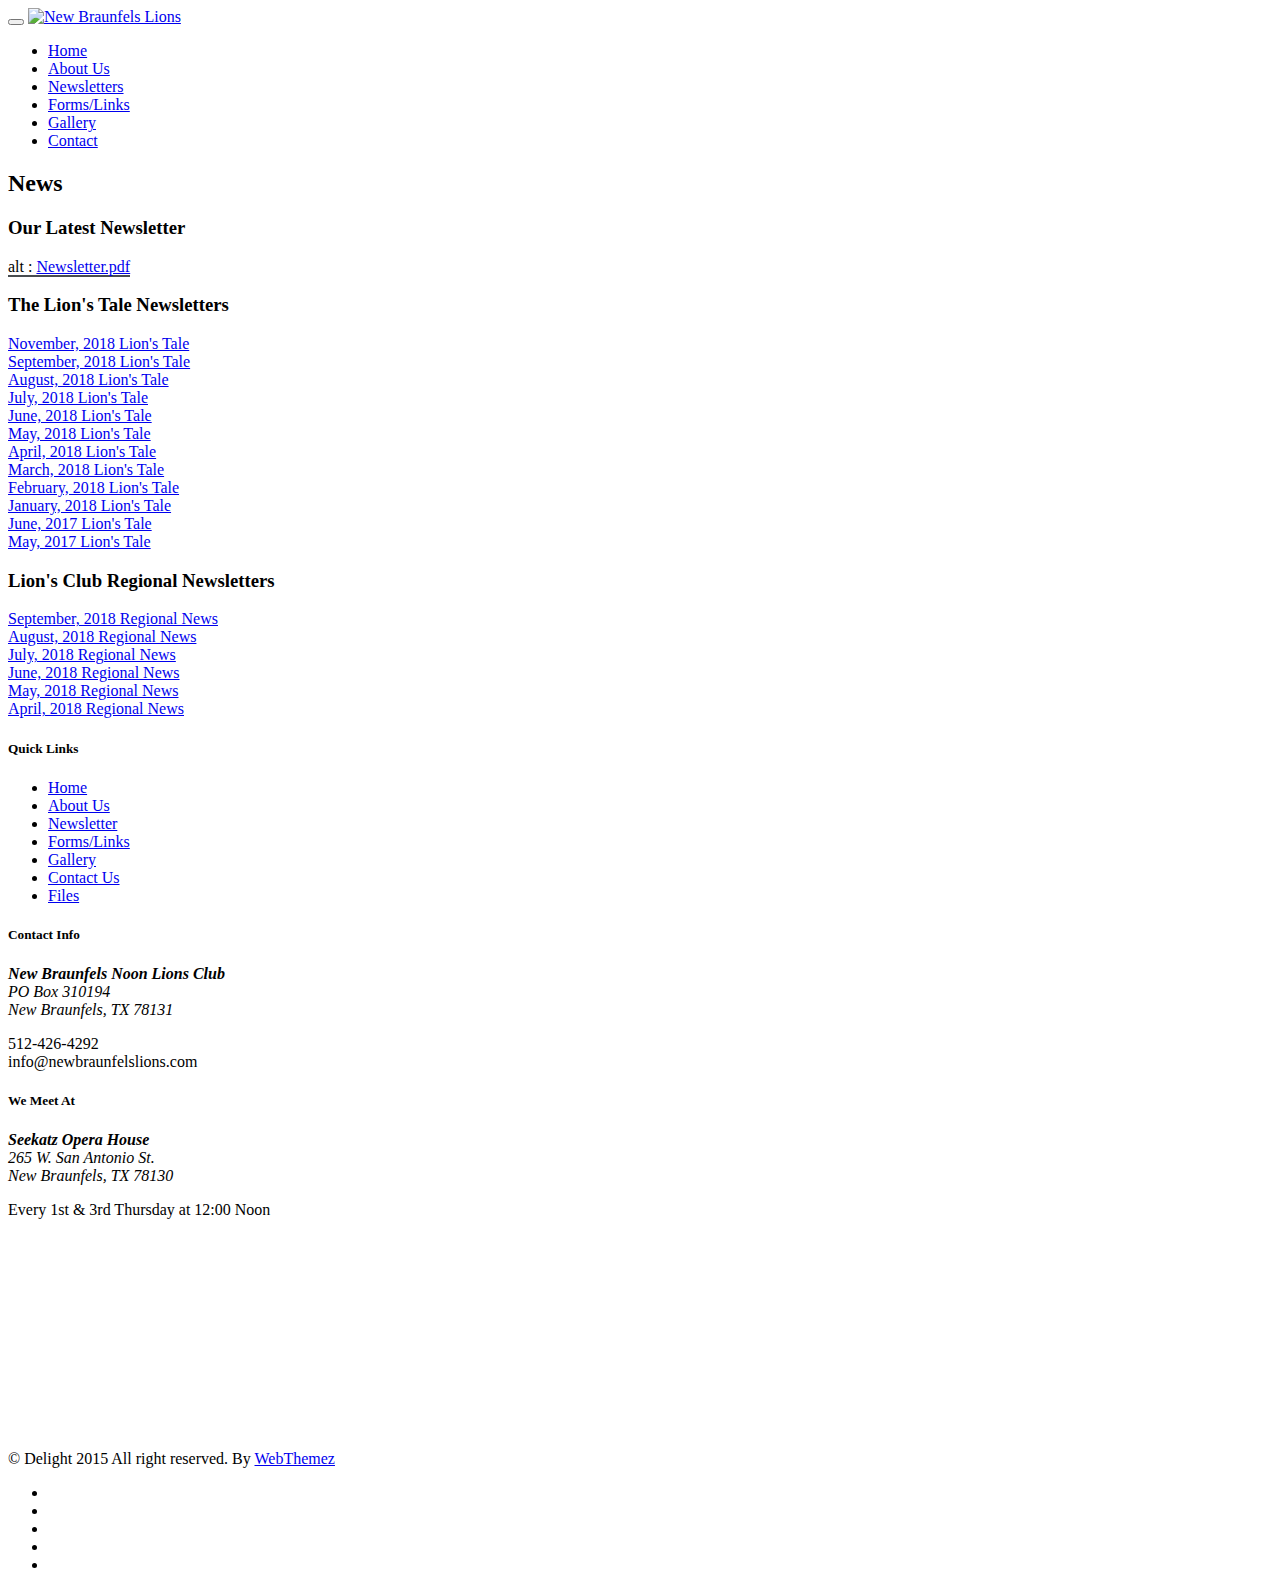
==== newsletters.html @ 6218629b "REA - Updated Newsletter to November 2018" ====
<!DOCTYPE html>
<html lang="en">
<head>
<meta charset="utf-8">
<title>Newsletters - New Braunfels Lions Club</title>
<meta name="viewport" content="width=device-width, initial-scale=1.0" />
<meta name="description" content="" />
<meta name="author" content="http://webthemez.com" />
 
<link href="css/bootstrap.min.css" rel="stylesheet" />
<link href="css/fancybox/jquery.fancybox.css" rel="stylesheet">
<link href="css/jcarousel.css" rel="stylesheet" />
<link href="css/flexslider.css" rel="stylesheet" />
<link href="css/style.css" rel="stylesheet" />
 
<!-- HTML5 shim, for IE6-8 support of HTML5 elements -->
<!--[if lt IE 9]>
      <script src="http://html5shim.googlecode.com/svn/trunk/html5.js"></script>
    <![endif]-->

</head>
<body>
<div id="wrapper">

	<!-- start header -->
	<header>

		<!--<section class="contactInfo">-->
		<!--<div class="container">-->
		<!--<div class="col-md-12">-->
		<!--<div class="contact-area">-->
		<!--<ul>-->
		<!--<li><i class="fa fa-phone-square"></i>812-123-456</li>-->
		<!--<li><i class="fa fa-envelope-o"></i>info@Delight.com</li>-->
		<!--</ul>-->
		<!--</div>-->
		<!--</div>-->
		<!--</div>-->
		<!--</section>-->

		<div class="navbar navbar-default navbar-static-top">
			<div class="container">
				<div class="navbar-header">
					<button type="button" class="navbar-toggle" data-toggle="collapse" data-target=".navbar-collapse">
						<span class="icon-bar"></span>
						<span class="icon-bar"></span>
						<span class="icon-bar"></span>
					</button>
					<a class="navbar-brand" href="index.html"><img src="img/logoLongA.png" alt="New Braunfels Lions"/></a>
				</div>
				<div class="navbar-collapse collapse ">
					<ul class="nav navbar-nav">
						<li><a href="index.html">Home</a></li>
						<li><a href="about.html">About Us</a></li>
						<li class="active"><a href="newsletters.html">Newsletters</a></li>
						<li><a href="forms.html">Forms/Links</a></li>
						<li><a href="gallery.html">Gallery</a></li>
						<li><a href="contact.html">Contact</a></li>
					</ul>
				</div>
			</div>
		</div>
	</header>
	<section id="inner-headline">
	<div class="container">
		<div class="row">
			<div class="col-lg-12">
				<h2 class="pageTitle">News</h2>
			</div>
		</div>
	</div>
	</section>
	<section id="content">
		<div class="container content">
			<div class="row sHide">
				<div class="col-md-12">
					<h3>Our Latest Newsletter</h3>
					<object data="newsletters/201811.pdf" type="application/pdf" class="objScroll" width="95%" height="600px" style="border-bottom: #484c4f solid 2px">alt : <a href="newsletters/201811.pdf">Newsletter.pdf</a> </object>
				</div>
			</div>
			<div class="row">
				<div class="col-md-12">
					<h3>The Lion's Tale Newsletters</h3>
				</div>
			</div>
			<div class="row">
				<div class="col-md-3">
					<a href="newsletters/201811.pdf" target="_blank">November, 2018 Lion's Tale</a><br/>
					<a href="newsletters/201809.pdf" target="_blank">September, 2018 Lion's Tale</a><br/>
					<a href="newsletters/201808.pdf" target="_blank">August, 2018 Lion's Tale</a><br/>


				</div>
				<div class="col-md-3">
					<a href="newsletters/201807.pdf" target="_blank">July, 2018 Lion's Tale</a><br/>
					<a href="newsletters/201806.pdf" target="_blank">June, 2018 Lion's Tale</a><br/>
					<a href="newsletters/201805.pdf" target="_blank">May, 2018 Lion's Tale</a><br/>

				</div>
				<div class="col-md-3">
					<a href="newsletters/201804.pdf" target="_blank">April, 2018 Lion's Tale</a><br/>
					<a href="newsletters/201803.pdf" target="_blank">March, 2018 Lion's Tale</a><br/>
					<a href="newsletters/201802.pdf" target="_blank">February, 2018 Lion's Tale</a><br/>

				</div>
				<div class="col-md-3">
					<a href="newsletters/201801.pdf" target="_blank">January, 2018 Lion's Tale</a><br/>
					<a href="newsletters/201706.pdf" target="_blank">June, 2017 Lion's Tale</a><br/>
					<a href="newsletters/201705.pdf" target="_blank">May, 2017 Lion's Tale</a><br/>
					<!--<a href="newsletters/201704.pdf" target="_blank">April, 2017 Lion's Tale</a><br/>-->
					<!--<a href="newsletters/201703.pdf" target="_blank">March, 2017 Lion's Tale</a><br/>-->
					<!--<a href="newsletters/201702.pdf" target="_blank">February, 2017 Lion's Tale</a><br/>-->
					<!--<a href="newsletters/201701.pdf" target="_blank">January, 2017 Lion's Tale</a><br/>-->
				</div>
			</div>
    	</div>

		<div class="container content">
			<div class="row">
				<div class="col-md-12"><h3>Lion's Club Regional Newsletters</h3></div>
			</div>
			<div class="row">
				<div class="col-md-3">
					<a href="newsletters/reg201809.pdf" target="_blank">September, 2018 Regional News</a><br/>
					<a href="newsletters/reg201808.pdf" target="_blank">August, 2018 Regional News</a><br/>
					<a href="newsletters/reg201807.pdf" target="_blank">July, 2018 Regional News</a><br/>
				</div>
				<div class="col-md-3">
					<a href="newsletters/reg201806.pdf" target="_blank">June, 2018 Regional News</a><br/>
					<a href="newsletters/reg201805.pdf" target="_blank">May, 2018 Regional News</a><br/>
					<a href="newsletters/reg201804.pdf" target="_blank">April, 2018 Regional News</a><br/>
				</div>
				<div class="col-md-3"></div>
				<div class="col-md-3"></div>
			</div>
		</div>
	</section>
	<footer>
		<div class="container">
			<div class="row">

				<div class="col-md-3">
					<div class="widget">
						<h5 class="widgetheading">Quick Links</h5>
						<ul class="link-list">
							<li><a href="index.html">Home</a></li>
							<li><a href="about.html">About Us</a></li>
							<li><a href="newsletters.html">Newsletter</a></li>
							<li><a href="forms.html">Forms/Links</a></li>
							<li><a href="gallery.html">Gallery</a></li>
							<li><a href="contact.html">Contact Us</a></li>
							<li><a href="http://newbraunfelslions.com/files" target="_blank">Files</a></li>
						</ul>
					</div>
				</div>
				<div class="col-md-3">
					<div class="widget">
						<h5 class="widgetheading">Contact Info</h5>
						<address>
							<strong>New Braunfels Noon Lions Club</strong><br>
							PO Box 310194<br>
							New Braunfels, TX 78131</address>
						<p>
							<i class="icon-phone"></i> 512-426-4292 <br>
							<i class="icon-envelope-alt"></i> info@newbraunfelslions.com
						</p>
					</div>
				</div>
				<div class="col-md-3">
					<div class="widget">
						<h5 class="widgetheading">We Meet At</h5>
						<address>
							<strong>Seekatz Opera House</strong><br>
							265 W. San Antonio St. <br>
							New Braunfels, TX 78130</address>
						<p>Every 1st & 3rd Thursday at 12:00 Noon</p>
					</div>
				</div>
				<div class="col-md-3">
					<div class="widget">
						<h5 class="widgetheading">&nbsp;</h5>
						<iframe src="https://www.google.com/maps/embed?pb=!1m18!1m12!1m3!1d3465.6413022558354!2d-98.12797374941393!3d29.70117754157331!2m3!1f0!2f0!3f0!3m2!1i1024!2i768!4f13.1!3m3!1m2!1s0x865cbd677db9a73d%3A0xd8be44b2142e0fca!2sSeekatz+Opera+House!5e0!3m2!1sen!2sus!4v1529946694372" width="95%" frameborder="0" style="border:0; margin: 0 auto 0 auto;" allowfullscreen></iframe>
					</div>
				</div>
			</div>
		</div>
	<div id="sub-footer">
		<div class="container">
			<div class="row">
				<div class="col-lg-6">
					<div class="copyright">
						<p>
							<span>&copy; Delight 2015 All right reserved. By </span><a href="http://webthemez.com" Delight="_blank">WebThemez</a>
						</p>
					</div>
				</div>
				<div class="col-lg-6">
					<ul class="social-network">
						<li><a href="#" data-placement="top" title="Facebook"><i class="fa fa-facebook"></i></a></li>
						<li><a href="#" data-placement="top" title="Twitter"><i class="fa fa-twitter"></i></a></li>
						<li><a href="#" data-placement="top" title="Linkedin"><i class="fa fa-linkedin"></i></a></li>
						<li><a href="#" data-placement="top" title="Pinterest"><i class="fa fa-pinterest"></i></a></li>
						<li><a href="#" data-placement="top" title="Google plus"><i class="fa fa-google-plus"></i></a></li>
					</ul>
				</div>
			</div>
		</div>
	</div>
	</footer>
</div>
<a href="#" class="scrollup"><i class="fa fa-angle-up active"></i></a>
<!-- javascript
    ================================================== -->
<!-- Placed at the end of the document so the pages load faster -->
<script src="js/jquery.js"></script>
<script src="js/jquery.easing.1.3.js"></script>
<script src="js/bootstrap.min.js"></script>
<script src="js/jquery.fancybox.pack.js"></script>
<script src="js/jquery.fancybox-media.js"></script> 
<script src="js/portfolio/jquery.quicksand.js"></script>
<script src="js/portfolio/setting.js"></script>
<script src="js/jquery.flexslider.js"></script>
<script src="js/animate.js"></script>
<script src="js/custom.js"></script>
</body>
</html>
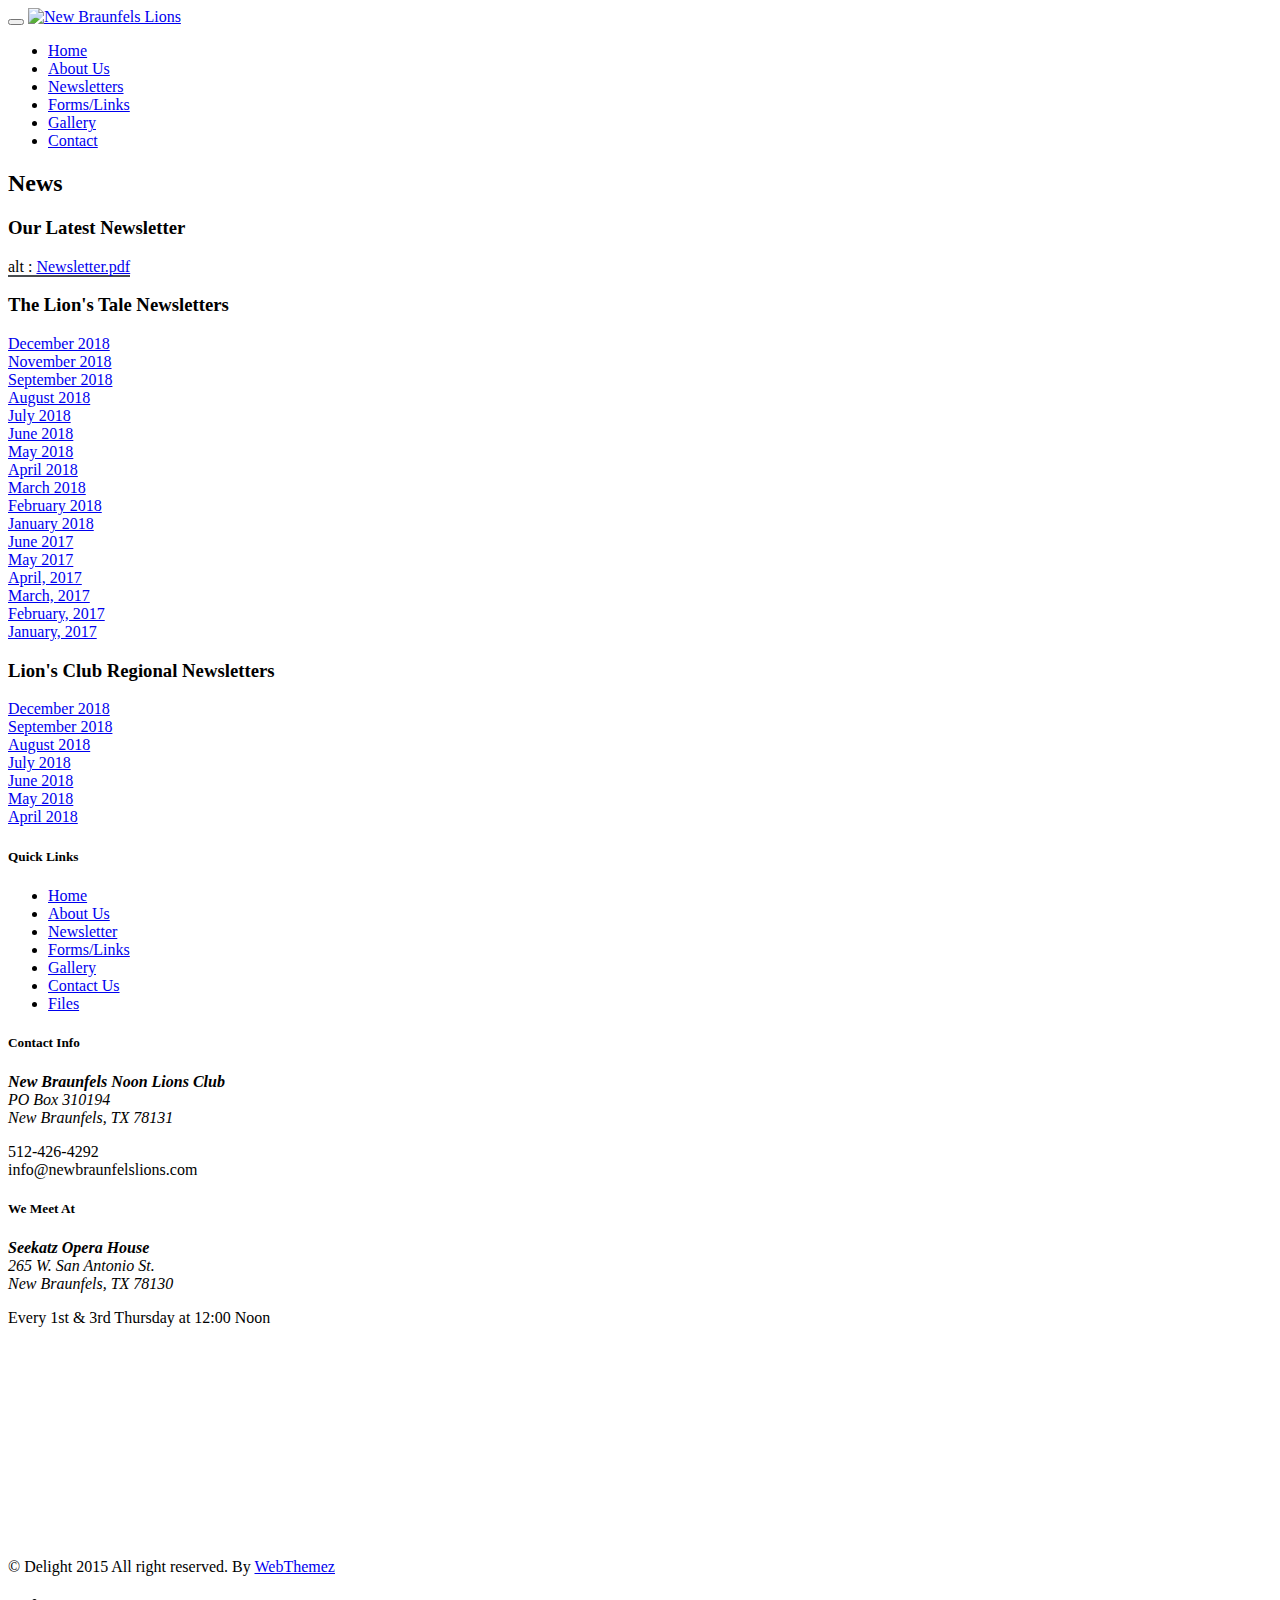
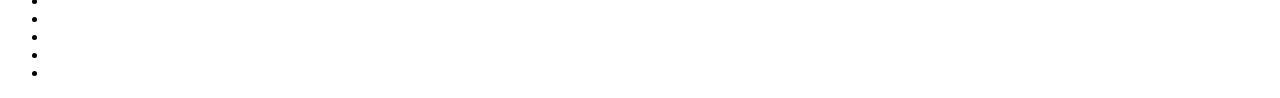
==== commit c466e3e6: "REA - Updated Regional Contact info" ====
--- a/newsletters.html
+++ b/newsletters.html
@@ -75,7 +75,7 @@
 			<div class="row sHide">
 				<div class="col-md-12">
 					<h3>Our Latest Newsletter</h3>
-					<object data="newsletters/201811.pdf" type="application/pdf" class="objScroll" width="95%" height="600px" style="border-bottom: #484c4f solid 2px">alt : <a href="newsletters/201811.pdf">Newsletter.pdf</a> </object>
+					<object data="newsletters/201812.pdf" type="application/pdf" class="objScroll" width="95%" height="900px" style="border-bottom: #484c4f solid 2px">alt : <a href="newsletters/201811.pdf">Newsletter.pdf</a> </object>
 				</div>
 			</div>
 			<div class="row">
@@ -85,32 +85,33 @@
 			</div>
 			<div class="row">
 				<div class="col-md-3">
-					<a href="newsletters/201811.pdf" target="_blank">November, 2018 Lion's Tale</a><br/>
-					<a href="newsletters/201809.pdf" target="_blank">September, 2018 Lion's Tale</a><br/>
-					<a href="newsletters/201808.pdf" target="_blank">August, 2018 Lion's Tale</a><br/>
-
-
-				</div>
-				<div class="col-md-3">
-					<a href="newsletters/201807.pdf" target="_blank">July, 2018 Lion's Tale</a><br/>
-					<a href="newsletters/201806.pdf" target="_blank">June, 2018 Lion's Tale</a><br/>
-					<a href="newsletters/201805.pdf" target="_blank">May, 2018 Lion's Tale</a><br/>
-
-				</div>
-				<div class="col-md-3">
-					<a href="newsletters/201804.pdf" target="_blank">April, 2018 Lion's Tale</a><br/>
-					<a href="newsletters/201803.pdf" target="_blank">March, 2018 Lion's Tale</a><br/>
-					<a href="newsletters/201802.pdf" target="_blank">February, 2018 Lion's Tale</a><br/>
-
-				</div>
-				<div class="col-md-3">
-					<a href="newsletters/201801.pdf" target="_blank">January, 2018 Lion's Tale</a><br/>
-					<a href="newsletters/201706.pdf" target="_blank">June, 2017 Lion's Tale</a><br/>
-					<a href="newsletters/201705.pdf" target="_blank">May, 2017 Lion's Tale</a><br/>
-					<!--<a href="newsletters/201704.pdf" target="_blank">April, 2017 Lion's Tale</a><br/>-->
-					<!--<a href="newsletters/201703.pdf" target="_blank">March, 2017 Lion's Tale</a><br/>-->
-					<!--<a href="newsletters/201702.pdf" target="_blank">February, 2017 Lion's Tale</a><br/>-->
-					<!--<a href="newsletters/201701.pdf" target="_blank">January, 2017 Lion's Tale</a><br/>-->
+					<a href="newsletters/201812.pdf" target="_blank">December 2018</a><br>
+					<a href="newsletters/201811.pdf" target="_blank">November 2018</a><br/>
+					<a href="newsletters/201809.pdf" target="_blank">September 2018</a><br/>
+					<a href="newsletters/201808.pdf" target="_blank">August 2018</a><br/>
+					<a href="newsletters/201807.pdf" target="_blank">July 2018</a><br/>
+				</div>
+				<div class="col-md-3">
+
+					<a href="newsletters/201806.pdf" target="_blank">June 2018</a><br/>
+					<a href="newsletters/201805.pdf" target="_blank">May 2018</a><br/>
+					<a href="newsletters/201804.pdf" target="_blank">April 2018</a><br/>
+					<a href="newsletters/201803.pdf" target="_blank">March 2018</a><br/>
+					<a href="newsletters/201802.pdf" target="_blank">February 2018</a><br/>
+					<a href="newsletters/201801.pdf" target="_blank">January 2018</a><br/>
+				</div>
+				<div class="col-md-3">
+					<a href="newsletters/201706.pdf" target="_blank">June 2017</a><br/>
+					<a href="newsletters/201705.pdf" target="_blank">May 2017</a><br/>
+					<a href="newsletters/201704.pdf" target="_blank">April, 2017</a><br/>
+					<a href="newsletters/201703.pdf" target="_blank">March, 2017</a><br/>
+					<a href="newsletters/201702.pdf" target="_blank">February, 2017</a><br/>
+					<a href="newsletters/201701.pdf" target="_blank">January, 2017</a><br/>
+
+				</div>
+				<div class="col-md-3">
+					<!--HERE WILL BE THE NEWSLETTERS PUSHED DOWN EACH MONTH-->
+
 				</div>
 			</div>
     	</div>
@@ -121,16 +122,21 @@
 			</div>
 			<div class="row">
 				<div class="col-md-3">
-					<a href="newsletters/reg201809.pdf" target="_blank">September, 2018 Regional News</a><br/>
-					<a href="newsletters/reg201808.pdf" target="_blank">August, 2018 Regional News</a><br/>
-					<a href="newsletters/reg201807.pdf" target="_blank">July, 2018 Regional News</a><br/>
-				</div>
-				<div class="col-md-3">
-					<a href="newsletters/reg201806.pdf" target="_blank">June, 2018 Regional News</a><br/>
-					<a href="newsletters/reg201805.pdf" target="_blank">May, 2018 Regional News</a><br/>
-					<a href="newsletters/reg201804.pdf" target="_blank">April, 2018 Regional News</a><br/>
+					<a href="newsletters/reg201812.pdf" target="_blank">December 2018</a><br/>
+					<a href="newsletters/reg201809.pdf" target="_blank">September 2018</a><br/>
+					<a href="newsletters/reg201808.pdf" target="_blank">August 2018</a><br/>
+					<a href="newsletters/reg201807.pdf" target="_blank">July 2018</a><br/>
+				</div>
+				<div class="col-md-3">
+					<a href="newsletters/reg201806.pdf" target="_blank">June 2018</a><br/>
+					<a href="newsletters/reg201805.pdf" target="_blank">May 2018</a><br/>
+					<a href="newsletters/reg201804.pdf" target="_blank">April 2018</a><br/>
+				</div>
+				<div class="col-md-3">
+
 				</div>
 				<div class="col-md-3"></div>
+				<!--HERE WILL BE THE NEWSLETTERS PUSHED DOWN EACH MONTH-->
 				<div class="col-md-3"></div>
 			</div>
 		</div>
